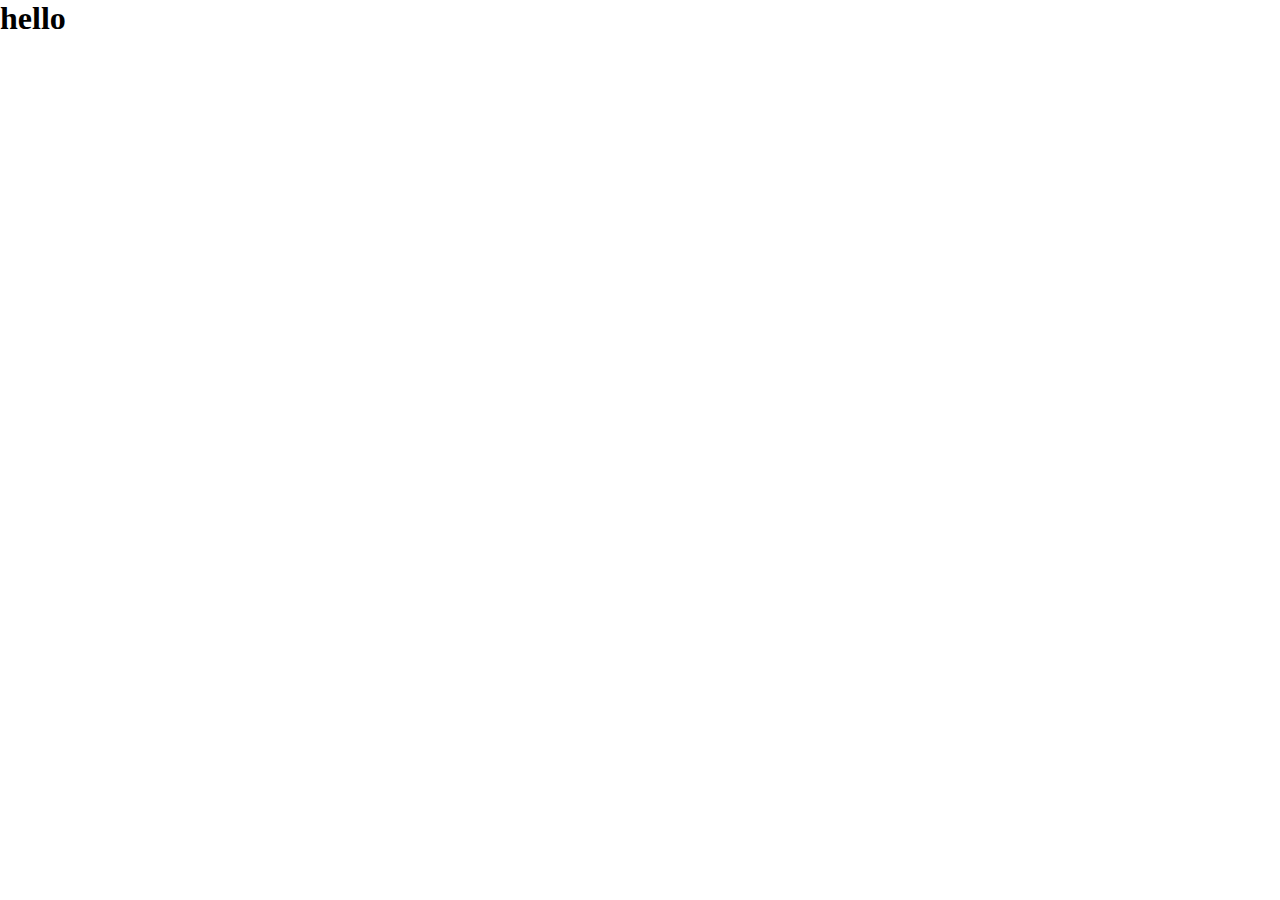
==== index.html @ e3b79d48 "init" ====
<!DOCTYPE html>
<html lang="en">
<head>
    <meta charset="UTF-8">
    <meta http-equiv="X-UA-Compatible" content="IE=edge">
    <meta name="viewport" content="width=device-width, initial-scale=1.0">
    <link rel="stylesheet" href="style.css" />
    <title>Document</title>
</head>
<body>
    <h1> hello</h1>
</body>
</html>
---- style.css ----
* ,body{
    margin: 0;
    padding: 0;
}
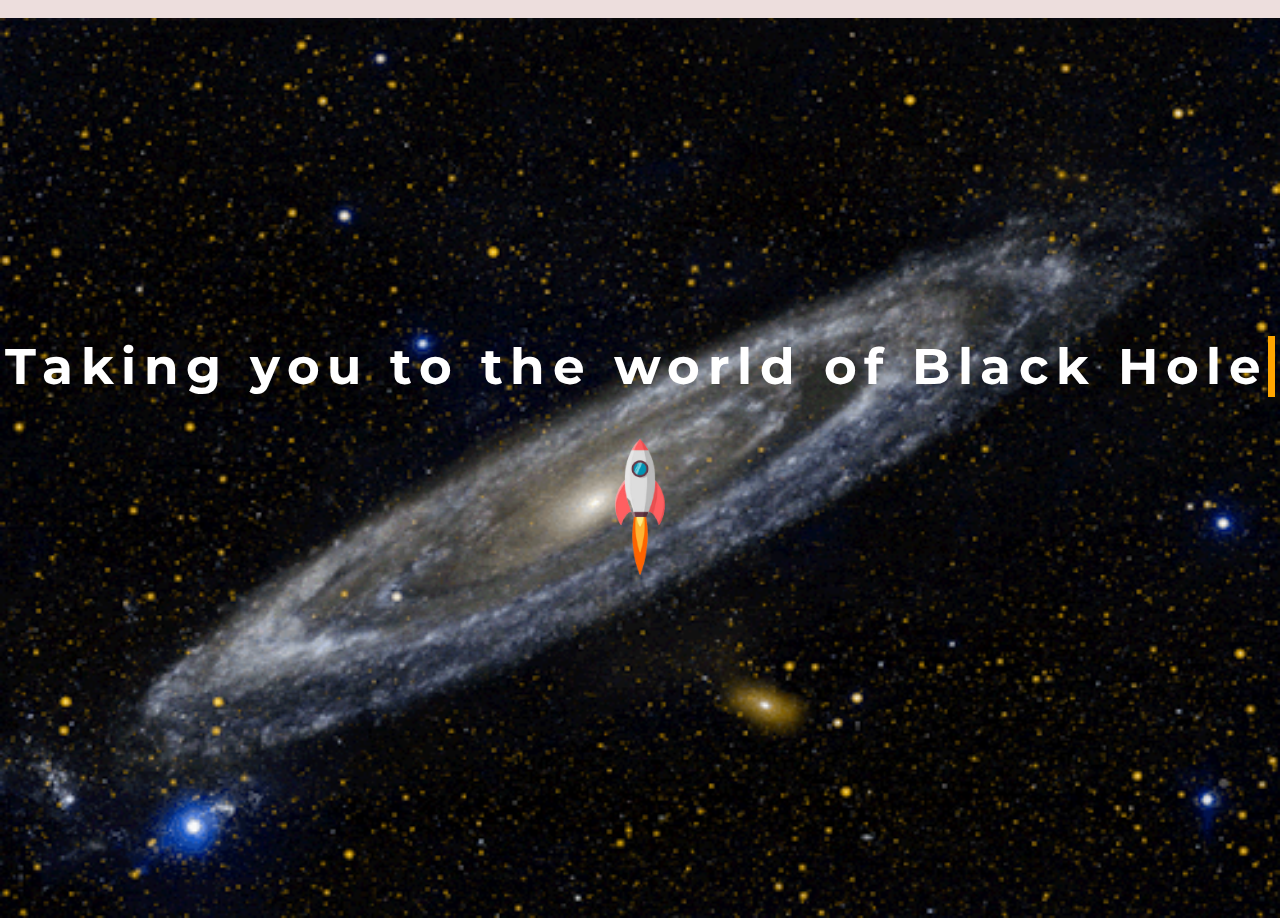
==== commit 4ab85bb5: "init" ====
--- a/index.html
+++ b/index.html
@@ -4,10 +4,22 @@
     <meta charset="UTF-8">
     <meta http-equiv="X-UA-Compatible" content="IE=edge">
     <meta name="viewport" content="width=device-width, initial-scale=1.0">
+    
+    <link href='https://stackpath.bootstrapcdn.com/font-awesome/4.7.0/css/font-awesome.min.css'  rel="stylesheet" />
     <link rel="stylesheet" href="style.css" />
+    <link rel="shortcut icon" type="image/jpg" href="assests/images/favicon.ico"/>
     <title>Document</title>
 </head>
 <body>
-    <h1> hello</h1>
+    <!-- preloader for the website  -->
+    <embed src="assests/sound/sound.mp3" loop="true" autostart="true" width="2" height="0">
+    <div class="preloader-section">
+        <div class="typewriter typewriter-text">
+            <h1>Taking you to the world of Black Hole</h1>     
+          </div>
+        <a href="landing.html"> <img class="rocket-img" id="rocket" src="assests/images/rocket.png" alt="space" /> </a>
+    </div>
 </body>
 </html>
+
+
--- a/style.css
+++ b/style.css
@@ -1,4 +1,507 @@
+@import url('https://fonts.googleapis.com/css2?family=Montserrat&display=swap');
 * ,body{
     margin: 0;
     padding: 0;
+}
+#page {
+  display: none;
+}
+
+#load {
+  display: block;
+}
+.preloader-section {
+    background-image: url("assests/images/space.gif");
+    width: 100%;
+    height: 100vh;
+    background-repeat: no-repeat;
+    background-size: 100vw 100vh;
+    display: flex;
+    align-items: center;
+    justify-content: center;
+    flex-direction: column;
+}
+
+.preloader-section .loader {
+    height: 100px;
+    width: 100px;
+}
+
+/* //code for typewriter effect  */
+.typewriter h1 {
+    overflow: hidden; /* Ensures the content is not revealed until the animation */
+    border-right: .15em solid orange; /* The typwriter cursor */
+    white-space: nowrap; /* Keeps the content on a single line */
+    margin: 0 auto; /* Gives that scrolling effect as the typing happens */
+    letter-spacing: .15em; /* Adjust as needed */
+    font-family: 'Montserrat', sans-serif;
+    font-size: 50px;
+    color: white;
+    animation: 
+      typing 3.5s steps(40, end),
+      blink-caret .75s step-end infinite;
+  }
+  
+  /* The typing effect */
+  @keyframes typing {
+    from { width: 0 }
+    to { width: 100% }
+  }
+  
+  /* The typewriter cursor effect */
+  @keyframes blink-caret {
+    from, to { border-color: transparent }
+    50% { border-color: orange; }
+  }
+
+  .rocket-font {
+      font-size: 50px;
+      color: white;
+  }
+
+  .rocket-img {
+      height: 200px;
+      width: 200px;
+  }
+
+.rocket-img:hover {
+    animation: shake 0.5s infinite;
+}
+
+@keyframes shake {
+    0% {
+        transform: translate(1px, 1px) rotate(0deg);
+    }
+    10% {
+        transform: translate(-1px, -2px) rotate(-1deg);
+    }
+    20% {
+        transform: translate(-3px, 0px) rotate(1deg);
+    }
+    30% {
+        transform: translate(3px, 2px) rotate(0deg);
+    }
+    40% {
+        transform: translate(1px, -1px) rotate(1deg);
+    }
+    50% {
+        transform: translate(-1px, 2px) rotate(-1deg);
+    }
+    60% {
+        transform: translate(-3px, 1px) rotate(0deg);
+    }
+    70% {
+        transform: translate(3px, 1px) rotate(-1deg);
+    }
+    80% {
+        transform: translate(-1px, -1px) rotate(1deg);
+    }
+    90% {
+        transform: translate(1px, 2px) rotate(0deg);
+    }
+    100% {
+        transform: translate(1px, -2px) rotate(0deg);
+    }
+}
+
+.main-section {
+    height: 100vh;
+    width: 100%;
+    background-color: black;
+}
+
+@import url('https://fonts.googleapis.com/css2?family=Montserrat&display=swap');
+
+.navbar {
+  object-fit: cover;
+}
+.container {
+  z-index: 999;
+  position: fixed;
+  display: flex;
+  justify-content: flex-start;
+  height: 300px;
+  width: 100px;
+  margin-top: 20vh;
+  flex-direction: column;
+  background: none;
+  border-bottom-right-radius: 40px;
+  border-top-right-radius: 40px;
+}
+.btn {
+  background: none;
+  border: 2px solid grey;
+  font-family: 'montserrat';
+  display: inline-block;
+  cursor: pointer;
+  color: #ffffff;
+  font-size: 15px;
+  padding: 9px 23px;
+  text-decoration: none;
+  height: 100px;
+  width: 100px;
+}
+.box2 {
+    display: flex;
+    justify-content: center;
+    align-items: center;
+}
+.btn:hover {
+  background-color: white;
+  color: black;
+}
+.btn:active {
+  position: relative;
+  top: 1px;
+}
+.extra1 {
+  border-top-right-radius: 40px;
+}
+
+.extra2 {
+  border-bottom-right-radius: 40px;
+}
+.container a{
+    text-decoration:none;
+    color: inherit;
+}
+.black-hole {
+    width: 100%;
+    height: 70vh;
+}
+
+.black-hole-info {
+    height: 100vh;
+    width: 100%;
+    display: flex;
+    flex-direction: column;
+    align-items: center;
+}
+.info {
+    color: white;
+    font-family: "montserrat";
+}
+.info >h1 {
+    font-size: 50px;
+    color: white;
+    font-family: "montserrat";
+}
+
+.typewriter p {
+    overflow: hidden; /* Ensures the content is not revealed until the animation */
+    border-right: .15em solid orange; /* The typwriter cursor */
+    white-space: nowrap; /* Keeps the content on a single line */
+    margin: 0 auto; /* Gives that scrolling effect as the typing happens */
+    letter-spacing: .15em; /* Adjust as needed */
+    font-family: 'Montserrat', sans-serif;
+    color: white;
+    animation: 
+      typing 3.5s steps(40, end),
+      blink-caret .75s step-end infinite;
+  }
+  
+  /* The typing effect */
+  @keyframes typing {
+    from { width: 0 }
+    to { width: 100% }
+  }
+  
+  /* The typewriter cursor effect */
+  @keyframes blink-caret {
+    from, to { border-color: transparent }
+    50% { border-color: orange; }
+  }
+
+  .meet-blackhole {
+      background-color: rgb(75, 71, 71);
+      height: 150vh;
+      width: 100%;
+  }
+
+
+  .meet-head {
+      font-family: "montserrat";
+      color: white;
+      font-size: 40px;
+      text-align: center;
+    }
+
+.hole {
+    border-radius: 50%;
+    height: 250px;
+    width: 250px;
+
+}
+
+.section {
+    margin: auto;
+    display: flex;
+    flex-direction: row;
+    justify-content: space-around;
+    align-items: center;
+    height: 30vh;
+    width: 80%;
+    margin-top: 30px;
+}
+
+.info-b {
+    display: flex;
+    flex-direction: column;
+    color: white;
+    font-family: "montserrat";
+    justify-content: center;
+    background-color: rgb(100, 94, 94);
+    height: 25vh;
+    border-radius: 20px;
+    width: 60%;
+}
+
+.info-b > h1 , .info-b > p {
+    margin: 10px;
+}
+
+/*.hole-c {
+    position:absolute;
+    transition-duration:1s;
+    animation:animate 3s;
+}
+
+.hole-c {
+    margin-right: 1000px;
+}
+
+.hole-alt {
+
+}
+
+  @keyframes animate{
+      from{
+          transform:rotate(0deg);
+        } 
+        to{
+    transform:rotate(-500deg);
+    }
+    from{
+    right:5px;
+    } 
+    to{
+    right:80%;
+    }
+  }
+
+  .hole-alt {
+    position:absolute;
+    transition-duration:1s;
+    animation:animate-2 3s;
+  }
+
+  @keyframes animate-2{
+    from{
+        transform:rotate(0deg);
+      } 
+      to{
+  transform:rotate(-500deg);
+  }
+  from{
+  left:5px;
+  } 
+  to{
+  left:80%;
+  }
+}*/
+
+.about-page {
+    background-color: #ffffff;
+    height: 100vh;
+    width: 100%;
+}
+
+
+.compo {
+  display: flex;
+  flex-direction: column;
+  align-items: center;
+  height:80vh;
+  width: 60%;
+  margin-left: 20%;
+  margin-right: 20%;
+}
+/* h1 {
+  font-size: 30px;
+  color:black;
+  font-family: 'montserrat';
+  text-align: center;
+  margin-top: 7vh;
+} */
+
+.proImage {
+  border-radius: 50%;
+  height: 200px;
+  width: 200px;
+  position: relative;
+}
+.proName {
+  margin-top: 0;
+  color: black;
+  font-family: "montserrat";
+}
+.info-b > p {
+  color: white;
+  font-size: 15px;
+  font-family: 'montserrat';
+}
+.fa {
+  padding: 20px;
+  font-size: 40px;
+  width: 50px;
+  text-align: center;
+  text-decoration: none;
+  margin: 5px 2px;
+}
+
+.fa:hover {
+  opacity: 0.7;
+}
+
+.fa-facebook {
+  color: black;
+}
+
+.fa-instagram {
+  color: black;
+}
+
+.fa-github {
+  color: black;
+}
+
+.fa-linkedin {
+  color: black;
+}
+@media only screen and (max-width: 600px) {
+  .fa{
+    padding: 5px;
+    font-size: 30px;
+    width: 30px;
+    text-align: center;
+    text-decoration: none;
+    margin: 5px 2px;
+  }
+ 
+}
+
+.comma {
+    height: 30px;
+    width: 30px;
+}
+
+.name-span {
+    margin-top: 20px;
+}
+
+@media url("https://cdnjs.cloudflare.com/ajax/libs/font-awesome/5.15.3/css/all.min.css");
+* {
+  margin: 0;
+  padding: 0;
+  box-sizing: border-box;
+}
+body {
+  background-color: #eddedd;
+}
+.footer {
+  width: 100vw;
+  height: 350px;
+  position: relative;
+  background-color: black;
+  border-radius: 3px;
+  
+}
+.footer-content {
+  height: 300px;
+  display: flex;
+  padding: 40px 60px;
+  width: 100%;
+  border-bottom: 1px solid #84849d;
+}
+.footer-section {
+  width: 23%;
+}
+.footer-content .form {
+  width: 33%;
+}
+.footer-content .form p {
+  font-size: 14px;
+}
+.footer-section input {
+  border: 1px solid #84849d;
+  padding: 10px 25px;
+  border-radius: 5px;
+  margin-bottom: 15px;
+}
+.footer-section button {
+  padding: 12px 78px;
+  color: white;
+  font-size: 15px;
+  background-color: #5d7cc5;
+  border: none;
+  border-radius: 5px;
+}
+.footer-section li {
+  list-style: none;
+  padding-bottom: 7px;
+}
+.footer-section li a {
+  text-decoration: none;
+  color: white;
+}
+.footer-section h3 {
+  color: white;
+}
+
+.footer-bottom {
+  bottom: 0;
+  left: 0;
+  height: 50px;
+  line-height: 50px;
+  width: 100%;
+  text-align: center;
+  color: #84849d;
+}
+
+.usage
+{
+    margin-top:50px;
+}
+.usage-video
+{
+    display:block;
+    margin:auto;
+    padding-bottom: 30px;
+    width:1000px;
+    height:400px;
+}
+
+.video-blackhole {
+  display: flex;
+  flex-direction: column;
+  align-items: center;
+  color:black;
+  height: 80vh;
+  font-family: "montserrat";
+  font-size: 40px;
+  /* background-color: rgb(75, 71, 71);; */
+  justify-content: space-around;
+  background-image: url("assests/images/dotted.svg");
+}
+
+#preload {
+  display: flex;
+  justify-content: center;
+  align-items: center;
+  height: 100vh;
+}
+
+#preload img {
+  width: 50px;
+  height: 50px;
 }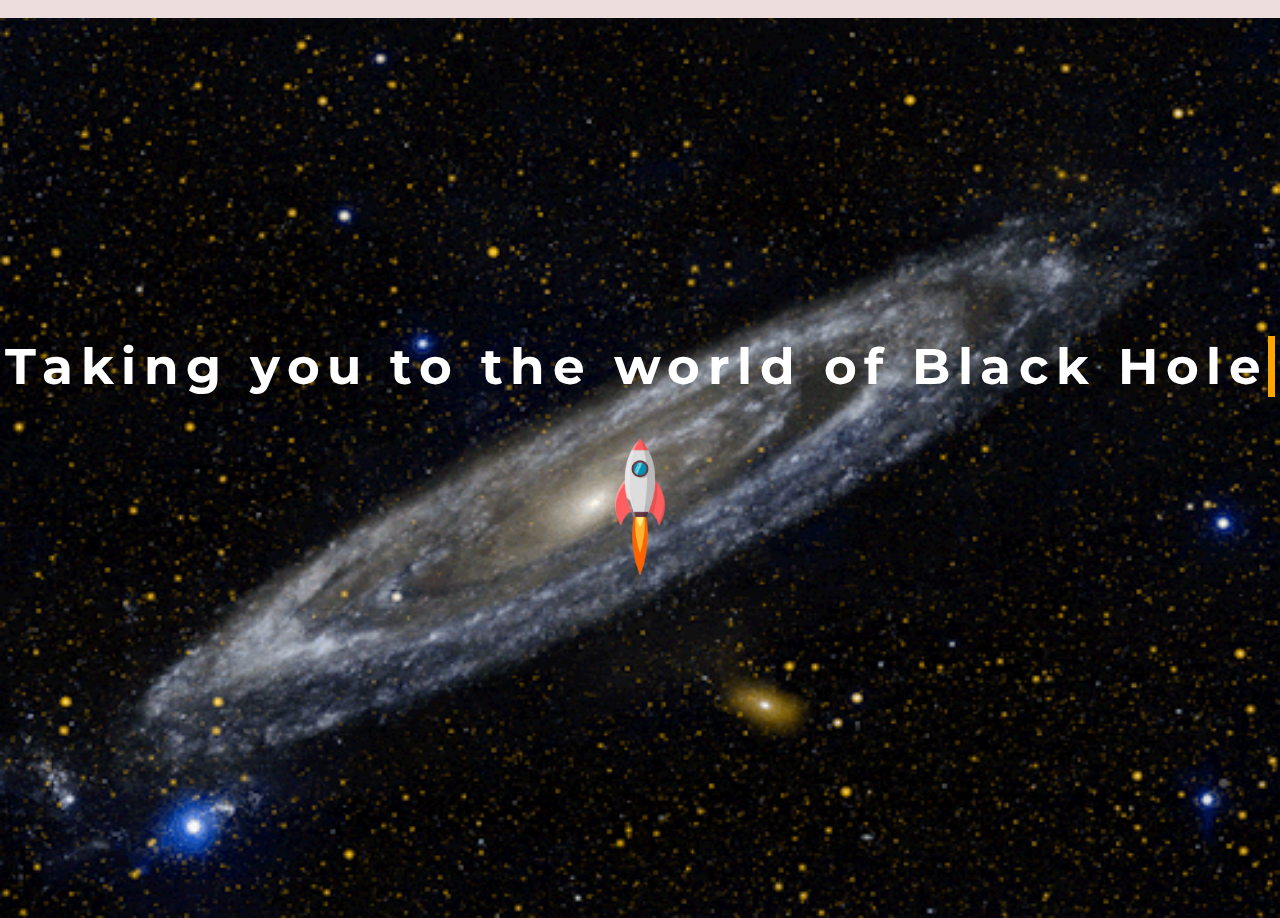
==== commit 376364fc: "working fine" ====
--- a/index.html
+++ b/index.html
@@ -12,7 +12,9 @@
 </head>
 <body>
     <!-- preloader for the website  -->
-    <embed src="assests/sound/sound.mp3" loop="true" autostart="true" width="2" height="0">
+
+  <embed src="assests/sound/sound.mp3" loop="true" autostart="true" width="2" height="0">
+
     <div class="preloader-section">
         <div class="typewriter typewriter-text">
             <h1>Taking you to the world of Black Hole</h1>     
--- a/style.css
+++ b/style.css
@@ -188,11 +188,11 @@
 }
 
 .typewriter p {
-    overflow: hidden; /* Ensures the content is not revealed until the animation */
-    border-right: .15em solid orange; /* The typwriter cursor */
-    white-space: nowrap; /* Keeps the content on a single line */
-    margin: 0 auto; /* Gives that scrolling effect as the typing happens */
-    letter-spacing: .15em; /* Adjust as needed */
+    overflow: hidden;
+    border-right: .15em solid orange; 
+    white-space: nowrap; 
+    margin: 0 auto;
+    letter-spacing: .15em; 
     font-family: 'Montserrat', sans-serif;
     color: white;
     animation: 
@@ -223,7 +223,8 @@
       font-family: "montserrat";
       color: white;
       font-size: 40px;
-      text-align: center;
+      text-align: center;;
+      margin-left: 35%;
     }
 
 .hole {
@@ -409,6 +410,7 @@
   background-color: #eddedd;
 }
 .footer {
+  font-family: 'montserrat';
   width: 100vw;
   height: 350px;
   position: relative;
@@ -425,6 +427,7 @@
 }
 .footer-section {
   width: 23%;
+  margin-left: 20%;
 }
 .footer-content .form {
   width: 33%;
@@ -504,4 +507,9 @@
 #preload img {
   width: 50px;
   height: 50px;
+}
+
+.star {
+  height: 50px;
+  width: 50px;
 }